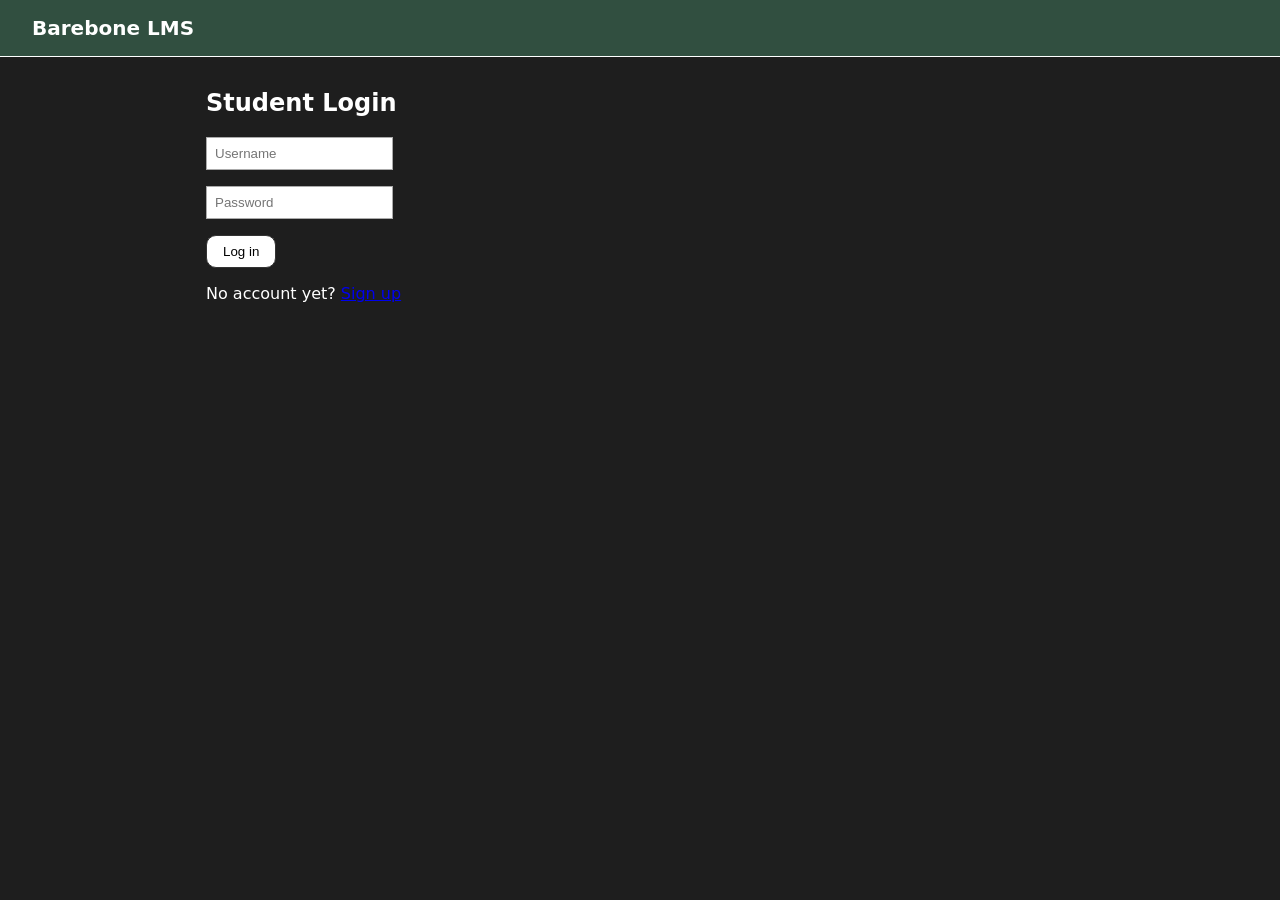
==== src/course.html @ 90217a7e "update src/course.html" ====
<!DOCTYPE html>
<html lang="en">
<head>
  <meta charset="UTF-8">
  <meta name="viewport" content="width=device-width, initial-scale=1.0">
  <title>Course - Barebone LMS</title>
  <link rel="stylesheet" href="style.css">
</head>
<body>
  <div class="shell">
    <aside id="sidebar"></aside>
    <main id="content">
      <a class="back" href="index.html">&larr; Dashboard</a>
      <h1 class="page-title" id="course-title">Loading...</h1>
      <p class="muted" id="course-desc"></p>

      <section class="card" id="post-box" hidden>
        <h2>Post an activity</h2>
        <form id="post-form">
          <label>Title
            <input type="text" id="act-title" maxlength="120" required>
          </label>
          <label>Description
            <textarea id="act-desc" rows="3" maxlength="5000"></textarea>
          </label>
          <label>Due date
            <input type="date" id="act-due">
          </label>
          <label>Files (optional, up to 25 MB each)
            <input type="file" id="act-files" multiple>
          </label>
          <button class="btn btn-primary" type="submit" id="post-btn">Post activity</button>
          <span class="msg" id="post-msg"></span>
        </form>
      </section>

      <h2>Activities</h2>
      <div id="activity-list"></div>
    </main>
  </div>
  <script src="app.js"></script>
  <script src="course.js"></script>
</body>
</html>
---- src/style.css ----
* { box-sizing: border-box; }

body {
  font-family: system-ui, sans-serif;
  margin: 0;
  color: #ffffff;
  background: #1e1e1e;
}

header {
  display: flex;
  justify-content: space-between;
  align-items: center;
  padding: 1rem 2rem;
  background: #314f40;
  border-bottom: 1px solid #ffffff;
}

header h1 { margin: 0; font-size: 1.25rem; }
nav button { margin-left: 0.5rem; }

main {
  max-width: 900px;
  margin: 2rem auto;
  padding: 0 1rem;
}

[hidden] { display: none !important; }

button {
  padding: 0.5rem 1rem;
  border: 1px solid #333;
  background: #fff;
  cursor: pointer;
  border-radius: 10px;
}
button:hover { background: #eee; }

input {
  padding: 0.5rem;
  border: 1px solid #aaa;
  margin-right: 0.5rem;
}

ul { list-style: none; padding: 0; }

#course-list li,
#progress-list li {
  background: #fff;
  border: 1px solid #ddd;
  padding: 1rem;
  margin-bottom: 0.5rem;
  cursor: pointer;
}

.layout {
  display: grid;
  grid-template-columns: 220px 1fr;
  gap: 1rem;
}

#lesson-list li {
  padding: 0.5rem;
  border: 1px solid #ddd;
  background: #fff;
  margin-bottom: 0.25rem;
  cursor: pointer;
}
#lesson-list li.active { background: #e8f0fe; }
#lesson-list li.done::after { content: " ✓"; color: green; }

article {
  background: #fff;
  border: 1px solid #ddd;
  padding: 1rem;
}

progress { width: 100%; }

@media (max-width: 600px) {
  .layout { grid-template-columns: 1fr; }
}
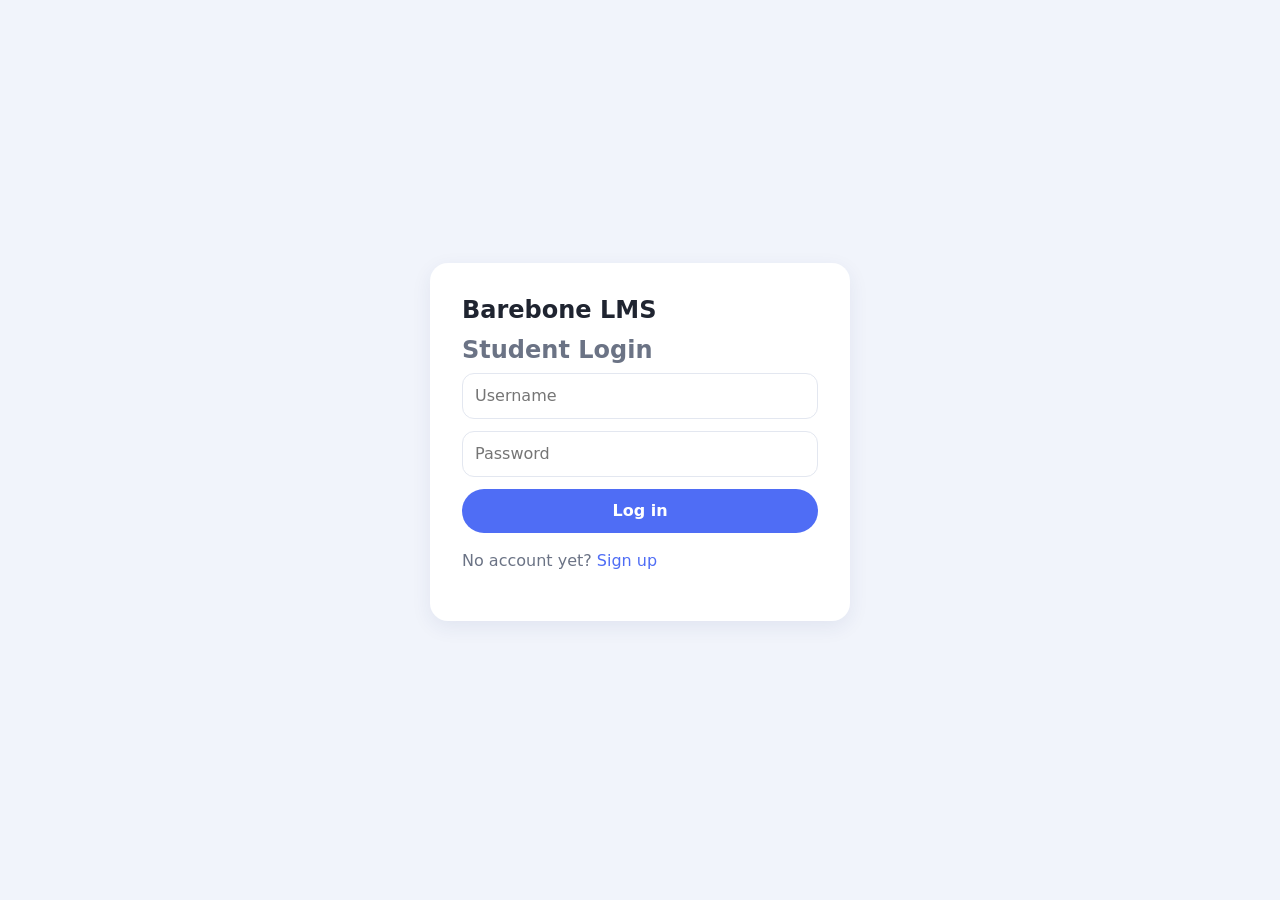
==== commit 8afb0210: "update src/course.html" ====
--- a/src/course.html
+++ b/src/course.html
@@ -3,7 +3,7 @@
 <head>
   <meta charset="UTF-8">
   <meta name="viewport" content="width=device-width, initial-scale=1.0">
-  <title>Course - Barebone LMS</title>
+  <title>Course - Student Learning Management System</title>
   <link rel="stylesheet" href="style.css">
 </head>
 <body>
--- a/src/style.css
+++ b/src/style.css
@@ -1,82 +1,189 @@
+:root {
+  --bg: #f1f4fb;
+  --card: #ffffff;
+  --text: #1f2430;
+  --muted: #6b7385;
+  --line: #e3e7f0;
+  --accent: #4f6df5;
+  --accent-dark: #3d57d6;
+  --danger: #e5484d;
+  --ok: #2e9d5b;
+  --warn: #d9801a;
+  --radius: 18px;
+  --radius-sm: 12px;
+  --shadow: 0 6px 20px rgba(40, 55, 110, 0.08);
+}
+
 * { box-sizing: border-box; }
+[hidden] { display: none !important; }
 
 body {
-  font-family: system-ui, sans-serif;
   margin: 0;
-  color: #ffffff;
-  background: #1e1e1e;
+  font-family: system-ui, -apple-system, "Segoe UI", sans-serif;
+  background: var(--bg);
+  color: var(--text);
+  line-height: 1.5;
+  animation: pageIn 0.45s ease backwards;
+  transition: opacity 0.25s ease, transform 0.25s ease;
+}
+body.leaving { opacity: 0; transform: translateY(-10px); }
+
+a { color: var(--accent); text-decoration: none; }
+a:hover { text-decoration: underline; }
+h1, h2, h3 { margin: 0 0 8px; line-height: 1.25; }
+.muted { color: var(--muted); }
+
+/* ---------- animations ---------- */
+@keyframes pageIn { from { opacity: 0; transform: translateY(14px); } to { opacity: 1; transform: none; } }
+@keyframes rise { from { opacity: 0; transform: translateY(10px); } to { opacity: 1; transform: none; } }
+.rise { animation: rise 0.45s ease backwards; }
+.stagger > * { animation: rise 0.45s ease backwards; }
+.stagger > *:nth-child(2) { animation-delay: 0.06s; }
+.stagger > *:nth-child(3) { animation-delay: 0.12s; }
+.stagger > *:nth-child(4) { animation-delay: 0.18s; }
+.stagger > *:nth-child(5) { animation-delay: 0.24s; }
+.stagger > *:nth-child(n+6) { animation-delay: 0.3s; }
+
+@media (prefers-reduced-motion: reduce) {
+  *, *::before, *::after { animation: none !important; transition: none !important; }
 }
 
-header {
+/* ---------- layout ---------- */
+.shell {
   display: flex;
-  justify-content: space-between;
-  align-items: center;
-  padding: 1rem 2rem;
-  background: #314f40;
-  border-bottom: 1px solid #ffffff;
+  gap: clamp(14px, 2vw, 28px);
+  width: 100%;
+  margin: 0;
+  padding: clamp(12px, 2vw, 28px);
+  min-height: 100vh;
 }
 
-header h1 { margin: 0; font-size: 1.25rem; }
-nav button { margin-left: 0.5rem; }
-
-main {
-  max-width: 900px;
-  margin: 2rem auto;
-  padding: 0 1rem;
+#sidebar {
+  width: clamp(240px, 24vw, 340px);
+  flex-shrink: 0;
+  display: flex;
+  flex-direction: column;
+  gap: 16px;
+  position: sticky;
+  top: clamp(12px, 2vw, 28px);
+  align-self: flex-start;
+  max-height: calc(100vh - 2 * clamp(12px, 2vw, 28px));
+  overflow-y: auto;
 }
 
-[hidden] { display: none !important; }
+#content { flex: 1; min-width: 0; }
+.page-title { font-size: clamp(1.4rem, 2.6vw, 2rem); margin-bottom: 4px; }
+.back { display: inline-block; margin-bottom: 10px; }
 
-button {
-  padding: 0.5rem 1rem;
-  border: 1px solid #333;
-  background: #fff;
-  cursor: pointer;
-  border-radius: 10px;
-}
-button:hover { background: #eee; }
-
-input {
-  padding: 0.5rem;
-  border: 1px solid #aaa;
-  margin-right: 0.5rem;
+@media (max-width: 800px) {
+  .shell { flex-direction: column; padding: 14px; }
+  #sidebar { width: 100%; position: static; max-height: none; }
 }
 
-ul { list-style: none; padding: 0; }
+/* ---------- cards ---------- */
+.card, .side-card {
+  background: var(--card);
+  border-radius: var(--radius);
+  box-shadow: var(--shadow);
+  padding: 18px;
+  margin-bottom: 16px;
+  transition: transform 0.2s ease, box-shadow 0.2s ease;
+}
+.side-card { margin-bottom: 0; }
+.grid {
+  display: grid;
+  grid-template-columns: repeat(auto-fill, minmax(min(100%, 240px), 1fr));
+  gap: 16px;
+}
+.course-card { display: block; color: inherit; margin-bottom: 0; }
+.course-card:hover { transform: translateY(-4px); box-shadow: 0 12px 28px rgba(40, 55, 110, 0.14); text-decoration: none; }
 
-#course-list li,
-#progress-list li {
-  background: #fff;
-  border: 1px solid #ddd;
-  padding: 1rem;
-  margin-bottom: 0.5rem;
-  cursor: pointer;
+/* ---------- sidebar ---------- */
+.brand { font-weight: 700; font-size: 1.05rem; line-height: 1.3; color: var(--text); padding: 4px 6px; }
+.brand:hover { text-decoration: none; }
+.profile-card { display: flex; align-items: center; gap: 12px; color: inherit; }
+.profile-card:hover { transform: translateY(-2px); box-shadow: 0 12px 28px rgba(40, 55, 110, 0.14); text-decoration: none; }
+.profile-info { display: flex; flex-direction: column; gap: 4px; min-width: 0; }
+.profile-info strong { overflow: hidden; text-overflow: ellipsis; white-space: nowrap; }
+.avatar {
+  width: 48px; height: 48px; border-radius: 50%; flex-shrink: 0;
+  background: linear-gradient(135deg, var(--accent), #8a5cf6);
+  color: #fff; font-weight: 700; font-size: 1.2rem;
+  display: flex; align-items: center; justify-content: center;
 }
+.avatar.big { width: 80px; height: 80px; font-size: 2rem; }
+.badge {
+  display: inline-block; width: fit-content; font-size: 0.75rem; padding: 2px 10px;
+  border-radius: 999px; background: #e8edff; color: var(--accent-dark);
+}
+.nav { display: flex; flex-direction: column; gap: 4px; padding: 10px; }
+.nav a { padding: 9px 12px; border-radius: var(--radius-sm); color: var(--text); transition: background 0.2s ease, transform 0.2s ease; }
+.nav a:hover { background: #eef1fb; text-decoration: none; transform: translateX(3px); }
+.nav a.active { background: var(--accent); color: #fff; }
 
-.layout {
-  display: grid;
-  grid-template-columns: 220px 1fr;
-  gap: 1rem;
+.todo-list { list-style: none; margin: 0; padding: 0; }
+.todo {
+  display: flex; gap: 10px; align-items: flex-start; padding: 10px 4px;
+  border-bottom: 1px solid var(--line);
+  transition: opacity 0.3s ease, transform 0.3s ease;
 }
+.todo:last-child { border-bottom: 0; }
+.todo.gone { opacity: 0; transform: translateX(24px); }
+.todo input { width: 18px; height: 18px; margin-top: 3px; accent-color: var(--accent); cursor: pointer; }
+.todo-body { display: flex; flex-direction: column; color: inherit; min-width: 0; }
+.todo-body:hover { text-decoration: none; }
+.todo-title { font-weight: 600; }
+.todo-due { font-size: 0.8rem; }
+.todo-empty { color: var(--muted); font-size: 0.9rem; padding: 6px 0; }
 
-#lesson-list li {
-  padding: 0.5rem;
-  border: 1px solid #ddd;
-  background: #fff;
-  margin-bottom: 0.25rem;
-  cursor: pointer;
+.todo-due.ok, .pill.ok { color: var(--ok); }
+.todo-due.soon, .pill.soon { color: var(--warn); }
+.todo-due.late, .pill.late { color: var(--danger); }
+.todo-due.muted, .pill.muted { color: var(--muted); }
+
+/* ---------- forms and buttons ---------- */
+form label { display: block; font-weight: 600; font-size: 0.9rem; margin-bottom: 14px; }
+input[type=text], input[type=password], input[type=email], input[type=date], textarea {
+  display: block; width: 100%; margin-top: 6px; padding: 10px 12px;
+  border: 1px solid var(--line); border-radius: var(--radius-sm);
+  font: inherit; background: #fff; color: var(--text);
+  transition: border-color 0.2s ease, box-shadow 0.2s ease;
 }
-#lesson-list li.active { background: #e8f0fe; }
-#lesson-list li.done::after { content: " ✓"; color: green; }
+input[type=file] { display: block; width: 100%; margin-top: 6px; padding: 10px; border: 1px dashed var(--line); border-radius: var(--radius-sm); }
+input:focus, textarea:focus { outline: none; border-color: var(--accent); box-shadow: 0 0 0 3px rgba(79, 109, 245, 0.18); }
 
-article {
-  background: #fff;
-  border: 1px solid #ddd;
-  padding: 1rem;
+.btn {
+  display: inline-flex; align-items: center; justify-content: center; gap: 6px;
+  padding: 9px 16px; border: 1px solid transparent; border-radius: 999px;
+  font: inherit; font-weight: 600; cursor: pointer;
+  transition: transform 0.15s ease, box-shadow 0.15s ease, background 0.2s ease;
 }
+.btn:hover { transform: translateY(-1px); box-shadow: 0 6px 14px rgba(40, 55, 110, 0.14); }
+.btn:active { transform: scale(0.97); }
+.btn:disabled { opacity: 0.6; cursor: wait; }
+.btn-primary { background: var(--accent); color: #fff; }
+.btn-primary:hover { background: var(--accent-dark); }
+.btn-ghost { background: #fff; color: var(--text); border-color: var(--line); }
+.btn-danger { background: #fff; color: var(--danger); border-color: #f3c5c7; }
+.btn.block { width: 100%; }
+.msg { margin-left: 10px; color: var(--muted); font-size: 0.9rem; }
 
-progress { width: 100%; }
+/* ---------- activities ---------- */
+.activity-head { display: flex; justify-content: space-between; align-items: flex-start; gap: 12px; }
+.activity.done h3 { text-decoration: line-through; color: var(--muted); }
+.pill { font-size: 0.8rem; font-weight: 600; padding: 3px 12px; border-radius: 999px; background: #f2f4fa; white-space: nowrap; }
+.desc { white-space: pre-wrap; margin: 8px 0; }
+.files { list-style: none; margin: 10px 0; padding: 0; display: flex; flex-wrap: wrap; gap: 8px; }
+.files li { display: inline-flex; align-items: center; background: #eef1fb; border-radius: 999px; }
+.file-chip { border: 0; background: transparent; font: inherit; color: var(--accent-dark); padding: 6px 12px; cursor: pointer; border-radius: 999px; }
+.file-chip:hover { text-decoration: underline; }
+.file-x { border: 0; background: transparent; color: var(--danger); padding: 6px 10px 6px 0; cursor: pointer; font-size: 1rem; }
+.actions { display: flex; flex-wrap: wrap; gap: 8px; margin-top: 12px; }
 
-@media (max-width: 600px) {
-  .layout { grid-template-columns: 1fr; }
-}
+/* ---------- profile and auth ---------- */
+.profile-hero { display: flex; align-items: center; gap: 18px; }
+.profile-hero h2 { margin-bottom: 2px; }
+.auth-wrap { min-height: 100vh; display: flex; align-items: center; justify-content: center; padding: 20px; }
+.auth-card { width: 100%; max-width: 420px; padding: clamp(20px, 4vw, 32px); }
+.auth-card h1 { font-size: 1.5rem; line-height: 1.3; }
+.auth-card input { margin-bottom: 12px; }
